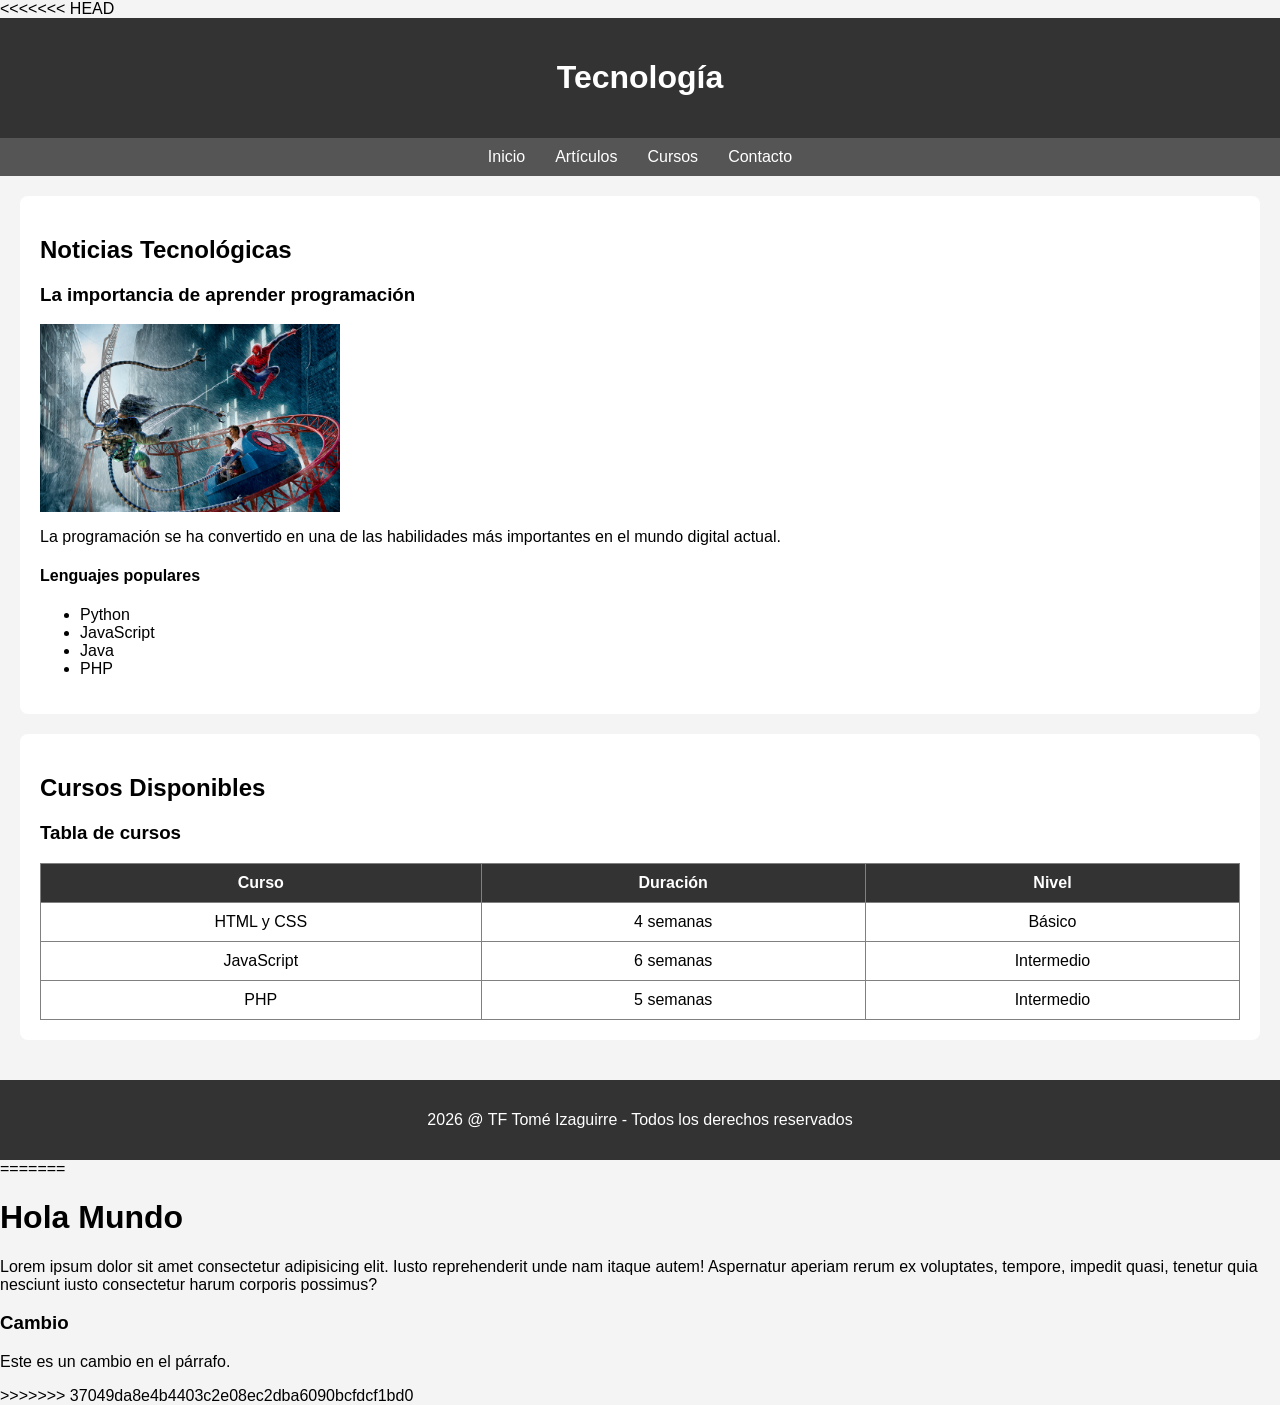
==== indexTec.html @ bc46cb53 "Tarea 01- TF Tome Pagina sobre Tecnologia" ====
<!DOCTYPE html>
<html lang="es">
<head>
    <meta charset="UTF-8">
<<<<<<< HEAD
    <title>Mi Página</title>
    <link rel="stylesheet" href="css/Style.css">
</head>

<body>

<header>
    <h1>Tecnología</h1>
</header>

<nav>
    <ul>
        <li><a href="#">Inicio</a></li>
        <li><a href="#">Artículos</a></li>
        <li><a href="#">Cursos</a></li>
        <li><a href="#">Contacto</a></li>
    </ul>
</nav>

<main>

<section>
    <h2>Noticias Tecnológicas</h2>

    <article>
        <h3>La importancia de aprender programación</h3>
        <img src="img/imagen.jpg" alt="Persona escribiendo código en una computadora portátil">

        <p>
            La programación se ha convertido en una de las habilidades más
            importantes en el mundo digital actual.
        </p>

        <h4>Lenguajes populares</h4>
        <ul>
            <li>Python</li>
            <li>JavaScript</li>
            <li>Java</li>
            <li>PHP</li>
        </ul>

    </article>
</section>

<section>
    <h2>Cursos Disponibles</h2>

    <article>
        <h3>Tabla de cursos</h3>

        <table border="1">
            <thead>
                <tr>
                    <th>Curso</th>
                    <th>Duración</th>
                    <th>Nivel</th>
                </tr>
            </thead>

            <tbody>
                <tr>
                    <td>HTML y CSS</td>
                    <td>4 semanas</td>
                    <td>Básico</td>
                </tr>

                <tr>
                    <td>JavaScript</td>
                    <td>6 semanas</td>
                    <td>Intermedio</td>
                </tr>

                <tr>
                    <td>PHP</td>
                    <td>5 semanas</td>
                    <td>Intermedio</td>
                </tr>
            </tbody>
        </table>

    </article>

</section>

</main>

<footer>
    <p>2026 @ TF Tomé Izaguirre - Todos los derechos reservados</p>
</footer>

</body>
</html>
=======
    <meta name="viewport" content="width=device-width, initial-scale=1.0">
    <title>Hola Mundo</title>
</head>
<body>
    <h1>Hola Mundo</h1>
    <!-- agregue un parrafo -->
    <p>Lorem ipsum dolor sit amet consectetur adipisicing elit. Iusto reprehenderit unde nam itaque autem! Aspernatur aperiam rerum ex voluptates, tempore, impedit quasi, tenetur quia nesciunt iusto consectetur harum corporis possimus?     </p>
    <h3>Cambio</h3>
    <p>Este es un cambio en el párrafo.</p>
</body>
</html>
>>>>>>> 37049da8e4b4403c2e08ec2dba6090bcfdcf1bd0
---- css/Style.css ----
body{
    font-family: Arial, sans-serif;
    margin:0;
    background:#f4f4f4;
}

header{
    background:#333;
    color:white;
    text-align:center;
    padding:20px;
}

nav{
    background:#555;
}

nav ul{
    list-style:none;
    display:flex;
    justify-content:center;
    margin:0;
    padding:10px;
}

nav ul li{
    margin:0 15px;
}

nav ul li a{
    color:white;
    text-decoration:none;
}

main{
    padding:20px;
}

section{
    background:white;
    padding:20px;
    margin-bottom:20px;
    border-radius:8px;
}

img{
    width:300px;
    display:block;
    margin:10px 0;
}

table{
    width:100%;
    border-collapse:collapse;
}

th, td{
    padding:10px;
    text-align:center;
}

th{
    background:#333;
    color:white;
}

footer{
    background:#333;
    color:white;
    text-align:center;
    padding:15px;
}
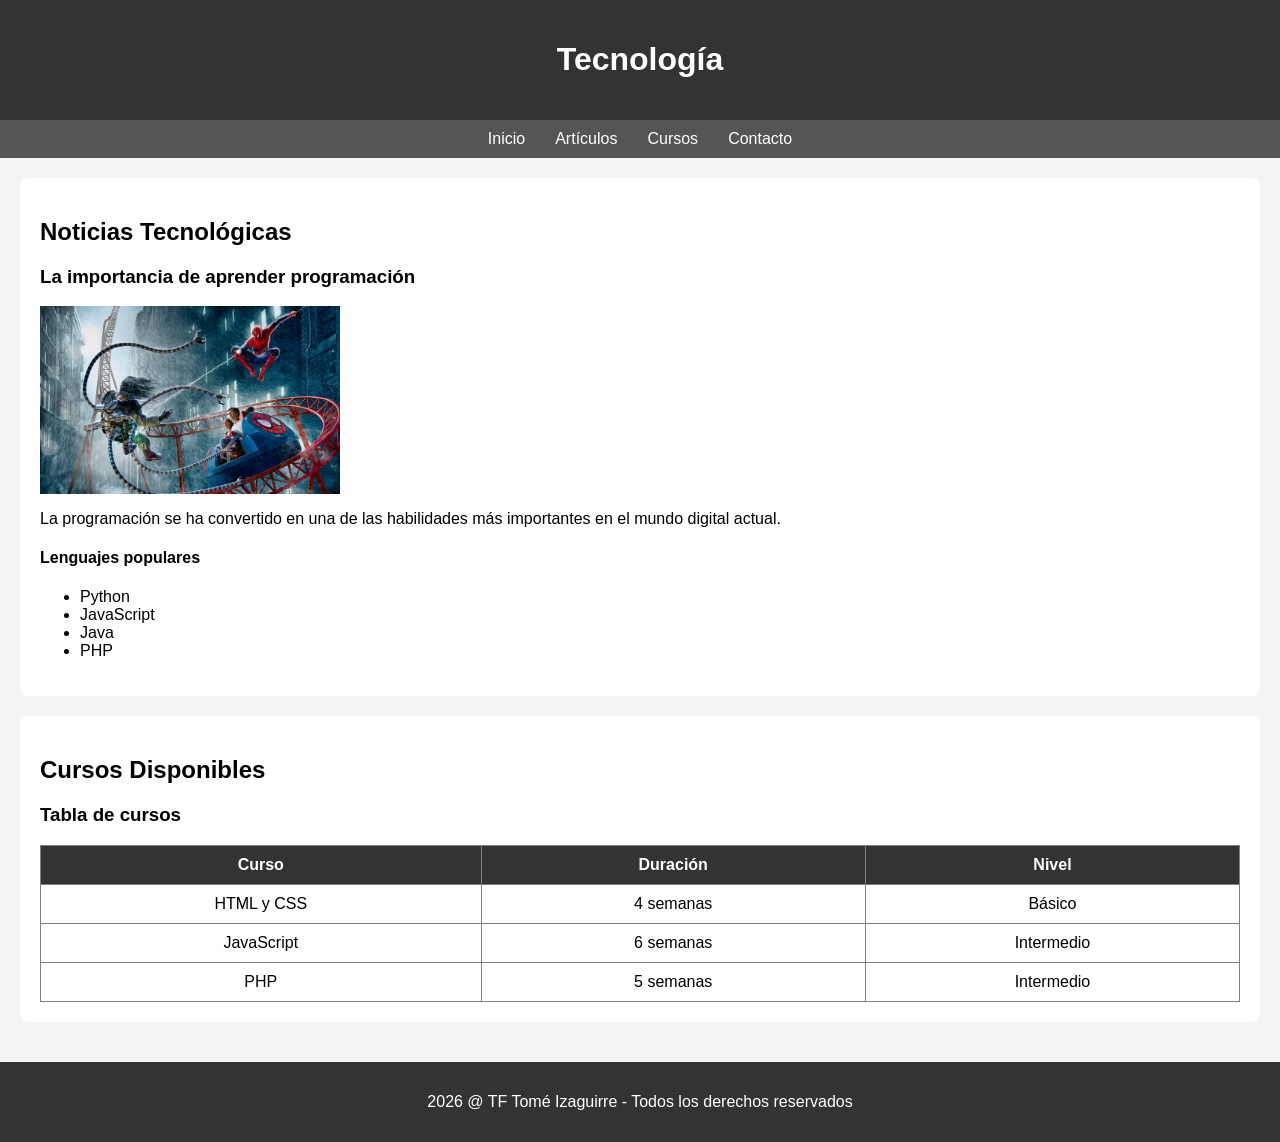
==== commit 23b1799a: "Tarea 01- TF Tome Pagina sobre Tecnologia" ====
--- a/indexTec.html
+++ b/indexTec.html
@@ -2,7 +2,6 @@
 <html lang="es">
 <head>
     <meta charset="UTF-8">
-<<<<<<< HEAD
     <title>Mi Página</title>
     <link rel="stylesheet" href="css/Style.css">
 </head>
@@ -95,16 +94,3 @@
 
 </body>
 </html>
-=======
-    <meta name="viewport" content="width=device-width, initial-scale=1.0">
-    <title>Hola Mundo</title>
-</head>
-<body>
-    <h1>Hola Mundo</h1>
-    <!-- agregue un parrafo -->
-    <p>Lorem ipsum dolor sit amet consectetur adipisicing elit. Iusto reprehenderit unde nam itaque autem! Aspernatur aperiam rerum ex voluptates, tempore, impedit quasi, tenetur quia nesciunt iusto consectetur harum corporis possimus?     </p>
-    <h3>Cambio</h3>
-    <p>Este es un cambio en el párrafo.</p>
-</body>
-</html>
->>>>>>> 37049da8e4b4403c2e08ec2dba6090bcfdcf1bd0
